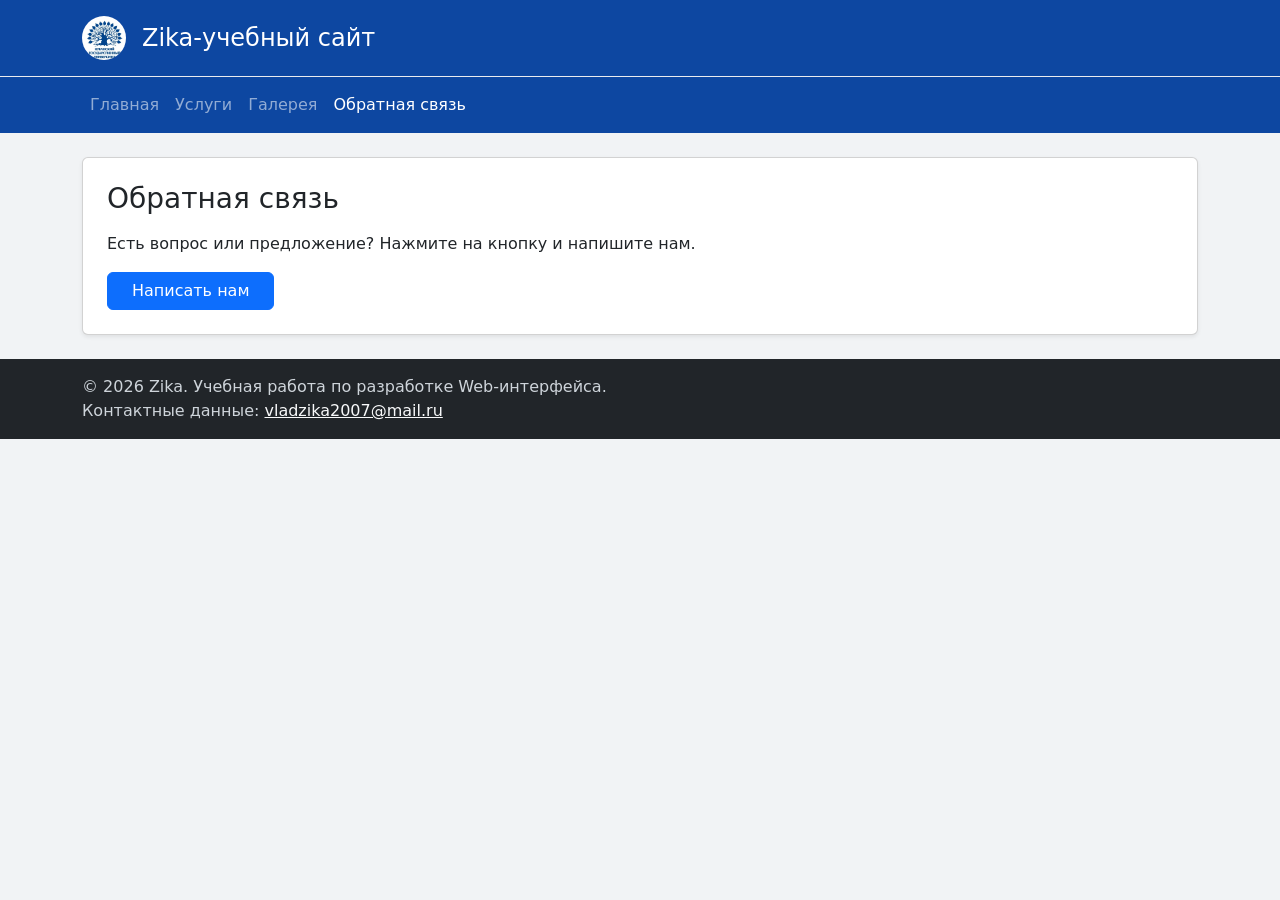
==== feedback.html @ bed8ccb2 "finish him" ====
<!DOCTYPE html>
<html lang="ru">
<head>
    <meta charset="utf-8">
    <meta name="viewport" content="width=device-width, initial-scale=1">
    <title>Обратная связь — Zika-учебный сайт</title>
    <link rel="stylesheet" href="https://cdn.jsdelivr.net/npm/bootstrap@5.3.3/dist/css/bootstrap.min.css">
    <link rel="stylesheet" href="style.css">
    <link rel="stylesheet" href="feedback.css">
    <script src="feedback.js" defer></script>
</head>
<body>

<header class="site-header">
    <div class="container py-3">
        <div class="d-flex align-items-center gap-3">
            <a href="https://kubsu.ru/" title="КубГУ">
                <img class="site-logo" src="kubanskiy.jpg" alt="КубГУ">
            </a>
            <h1 class="h4 text-white mb-0">Zika-учебный сайт</h1>
        </div>
    </div>
    <nav class="navbar navbar-expand navbar-dark border-top border-light-subtle" aria-label="Основное меню">
        <div class="container">
            <ul class="navbar-nav flex-wrap">
                <li class="nav-item"><a class="nav-link" href="index.html">Главная</a></li>
                <li class="nav-item"><a class="nav-link" href="service.html">Услуги</a></li>
                <li class="nav-item"><a class="nav-link" href="gallery.html">Галерея</a></li>
                <li class="nav-item"><a class="nav-link active" href="feedback.html" aria-current="page">Обратная связь</a></li>
            </ul>
        </div>
    </nav>
</header>

<main class="container py-4">
    <section id="contact" class="card shadow-sm">
        <div class="card-body p-3 p-md-4">
            <h2 class="h3 mb-3">Обратная связь</h2>
            <p>Есть вопрос или предложение? Нажмите на кнопку и напишите нам.</p>
            <div class="d-flex flex-wrap gap-2">
                <button class="btn btn-primary px-4" id="feedback-open" type="button">Написать нам</button>
            </div>
        </div>
    </section>
</main>

<footer class="site-footer">
    <div class="container py-3">
        <p class="mb-0">
            © 2026 Zika. Учебная работа по разработке Web-интерфейса.<br>
            Контактные данные: <a class="link-light" href="mailto:vladzika2007@mail.ru">vladzika2007@mail.ru</a>
        </p>
    </div>
</footer>

<div class="feedback-overlay" id="feedback-popup" role="dialog" aria-modal="true" aria-labelledby="feedback-title" hidden>
    <div class="feedback-dialog">
        <button class="feedback-close" id="feedback-close" type="button" aria-label="Закрыть">&times;</button>
        <h2 class="feedback-title h4" id="feedback-title">Обратная связь</h2>
        <form id="feedback-form" novalidate>
            <div class="mb-2">
                <label class="form-label" for="feedback-fullname">ФИО:</label>
                <input class="form-control" type="text" name="fullname" id="feedback-fullname" required placeholder=" "
                       pattern="\s*\p{L}[\p{L}\-]*(\s+\p{L}[\p{L}\-]*)+\s*"
                       title="Введите имя и фамилию через пробел, только буквы">
            </div>
            <div class="mb-2">
                <label class="form-label" for="feedback-email">Email:</label>
                <input class="form-control" type="email" id="feedback-email" name="email" autocomplete="email" required>
            </div>
            <div class="mb-2">
                <label class="form-label" for="feedback-phone">Телефон:</label>
                <input class="form-control" type="tel" id="feedback-phone" name="phone" autocomplete="tel" pattern="[0-9+ ]{10,}" title="Не менее 10 символов: цифры, пробелы и знак +" required>
            </div>
            <div class="mb-2">
                <label class="form-label" for="feedback-organization">Организация:</label>
                <input class="form-control" type="text" id="feedback-organization" name="organization" autocomplete="organization">
            </div>
            <div class="mb-2">
                <label class="form-label" for="feedback-message">Сообщение:</label>
                <textarea class="form-control" id="feedback-message" name="message" rows="3" required></textarea>
            </div>
            <div class="form-check mb-2">
                <input class="form-check-input" type="checkbox" id="feedback-agree" name="agree" required>
                <label class="form-check-label" for="feedback-agree">Согласен с <a href="privacy.html" target="_blank" rel="noopener">политикой обработки персональных данных</a></label>
            </div>
            <button class="btn btn-primary w-100" id="feedback-submit" type="submit">Отправить</button>
            <div id="feedback-status" role="status" hidden></div>
        </form>
    </div>
</div>

</body>
</html>
---- style.css ----
/* Свои стили поверх Bootstrap. Подход Mobile First:
   сначала базовые стили для телефона, затем media (min-width) для широких экранов. */

html {
    scroll-behavior: smooth;
}

body {
    background-color: #f1f3f5;
}

/* Шапка и подвал */
.site-header {
    background-color: #0d47a1;
}

.site-footer {
    background-color: #212529;
    color: #ced4da;
}

/* Логотип: круглый (на телефоне поменьше) */
.site-logo {
    display: block;
    width: 38px;
    height: 38px;
    border-radius: 50%;
    object-fit: cover;
    background-color: #fff;
}

/* Якорные переходы не прижимаются к верху окна */
main section,
main h3[id] {
    scroll-margin-top: 1rem;
}

/* ---------- Слайдер-галерея ---------- */

.slider {
    --per: 1; /* сколько изображений помещается на экране */
    align-items: center;
    display: flex;
    gap: 0.5rem;
}

.slider-viewport {
    flex: 1 1 auto;
    min-width: 0;
    overflow: hidden;
}

.slider-track {
    display: flex;
    list-style: none;
    margin: 0;
    padding: 0;
    transition: transform 0.4s ease;
}

.slide {
    box-sizing: border-box;
    flex: 0 0 calc(100% / var(--per));
    padding: 0 0.4rem;
}

.slide img {
    aspect-ratio: 4 / 3;
    background-color: #fff;
    border: 1px solid #dee2e6;
    border-radius: 0.5rem;
    display: block;
    height: auto;
    object-fit: contain;
    width: 100%;
}

.slider-arrow {
    align-items: center;
    background-color: #1a5a96;
    border: 0;
    border-radius: 50%;
    color: #fff;
    cursor: pointer;
    display: flex;
    flex: 0 0 auto;
    height: 44px;
    justify-content: center;
    padding: 0;
    width: 44px;
}

.slider-arrow:hover {
    background-color: #0d47a1;
}

.slider-arrow:disabled {
    cursor: default;
    opacity: 0.35;
}

/* Пейджер: точки, под ними текст «Страница N из M» */
.pager {
    text-align: center;
}

.pager-dots {
    display: flex;
    flex-wrap: wrap;
    gap: 0.6rem;
    justify-content: center;
    margin-bottom: 0.5rem;
}

.pager-dot {
    background-color: transparent;
    border: 2px solid #1a5a96;
    border-radius: 50%;
    cursor: pointer;
    height: 14px;
    padding: 0;
    width: 14px;
}

.pager-dot.is-active {
    background-color: #1a5a96;
}

/* Планшет и выше (≥768px): три изображения, логотип покрупнее */
@media (min-width: 768px) {
    .site-logo {
        width: 44px;
        height: 44px;
    }

    .slider {
        --per: 3;
    }
}
---- feedback.css ----
/* Попап обратной связи. Поля и кнопки оформлены классами Bootstrap,
   как и остальной сайт, поэтому цвета берутся из общей темы. */

body.popup-open {
    overflow: hidden;
}

.feedback-overlay {
    position: fixed;
    inset: 0;
    z-index: 1050;
    display: flex;
    align-items: center;
    justify-content: center;
    padding: 1rem;
    background: rgba(20, 40, 70, 0.55);
}

.feedback-overlay[hidden] {
    display: none;
}

.feedback-dialog {
    position: relative;
    width: 100%;
    max-width: 480px;
    max-height: 100%;
    overflow-y: auto;
    padding: 1.25rem 1.5rem 1.5rem;
    background: #fff;
    border-radius: 12px;
    box-shadow: 0 10px 40px rgba(0, 0, 0, 0.35);
}

.feedback-close {
    position: absolute;
    top: 0.5rem;
    right: 0.75rem;
    padding: 0 0.25rem;
    border: 0;
    background: none;
    color: #0d6efd;
    font-size: 1.75rem;
    line-height: 1;
    cursor: pointer;
}

.feedback-title {
    margin: 0 2rem 0.75rem 0;
    color: #0d6efd;
}

/* Смартфоны: форма целиком помещается в экран без прокрутки */
@media (max-width: 575.98px) {
    .feedback-overlay {
        padding: 0.5rem;
    }

    .feedback-dialog {
        padding: 0.75rem 1rem 1rem;
    }

    .feedback-title {
        margin-bottom: 0.25rem;
        font-size: 1.25rem;
    }

    .feedback-dialog .form-label {
        margin-bottom: 0.125rem;
        font-size: 0.875rem;
        font-weight: 600;
    }

    .feedback-dialog .form-control {
        padding: 0.25rem 0.5rem;
        font-size: 0.9rem;
    }

    .feedback-dialog .mb-2 {
        margin-bottom: 0.4rem !important;
    }

    .feedback-dialog .form-check-label {
        font-size: 0.8rem;
    }
}
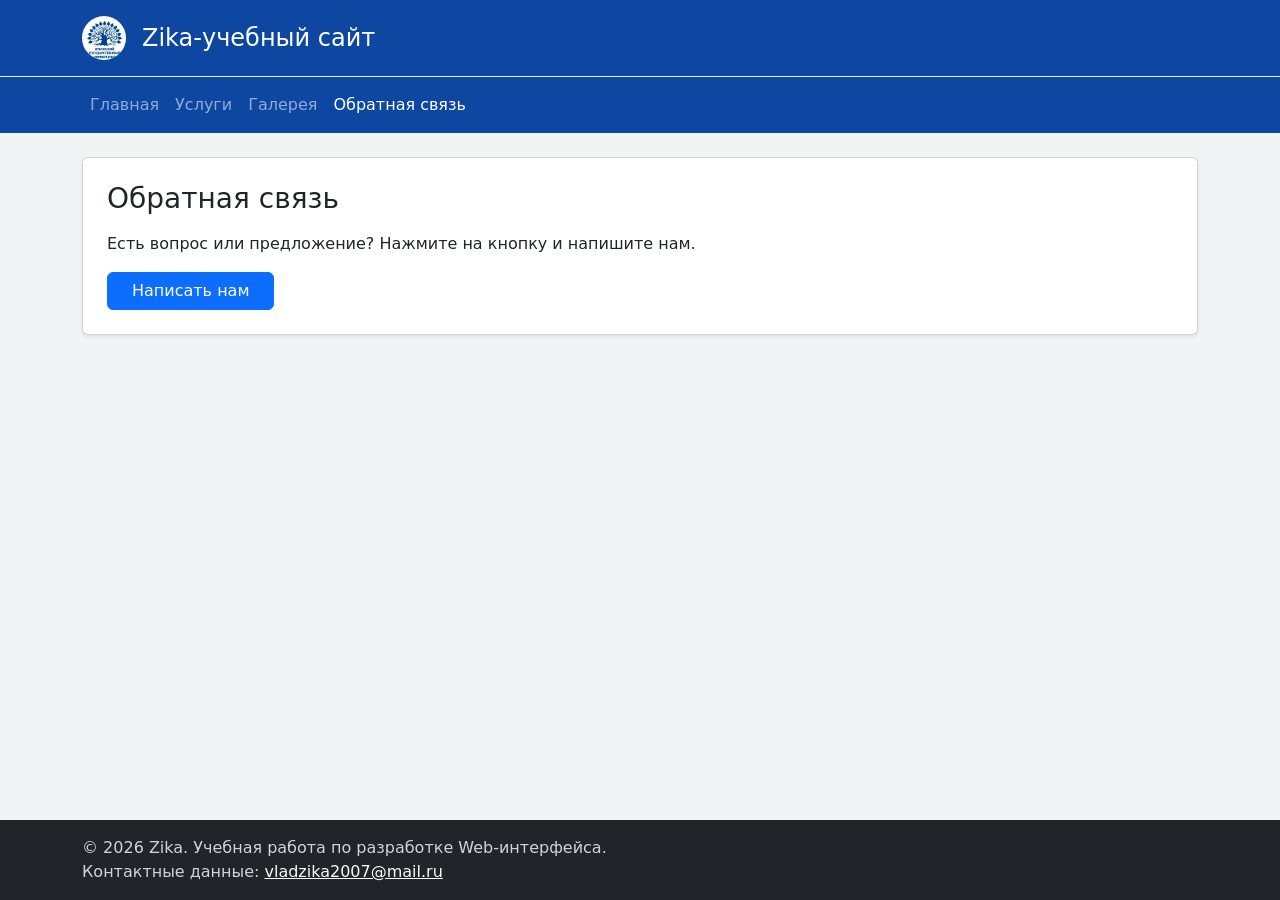
==== commit ad42543c: "finish him1" ====
--- a/feedback.html
+++ b/feedback.html
@@ -7,6 +7,7 @@
     <link rel="stylesheet" href="https://cdn.jsdelivr.net/npm/bootstrap@5.3.3/dist/css/bootstrap.min.css">
     <link rel="stylesheet" href="style.css">
     <link rel="stylesheet" href="feedback.css">
+    <link rel="stylesheet" href="layout.css">
     <script src="feedback.js" defer></script>
 </head>
 <body>
@@ -43,15 +44,6 @@
         </div>
     </section>
 </main>
-
-<footer class="site-footer">
-    <div class="container py-3">
-        <p class="mb-0">
-            © 2026 Zika. Учебная работа по разработке Web-интерфейса.<br>
-            Контактные данные: <a class="link-light" href="mailto:vladzika2007@mail.ru">vladzika2007@mail.ru</a>
-        </p>
-    </div>
-</footer>
 
 <div class="feedback-overlay" id="feedback-popup" role="dialog" aria-modal="true" aria-labelledby="feedback-title" hidden>
     <div class="feedback-dialog">
@@ -90,5 +82,14 @@
     </div>
 </div>
 
+<footer class="site-footer">
+    <div class="container py-3">
+        <p class="mb-0">
+            © 2026 Zika. Учебная работа по разработке Web-интерфейса.<br>
+            Контактные данные: <a class="link-light" href="mailto:vladzika2007@mail.ru">vladzika2007@mail.ru</a>
+        </p>
+    </div>
+</footer>
+
 </body>
-</html>
+</html>
--- a/layout.css
+++ b/layout.css
@@ -0,0 +1,19 @@
+html,
+body {
+    height: 100%;
+}
+
+body {
+    display: flex;
+    flex-direction: column;
+    min-height: 100vh;
+    margin: 0;
+}
+
+main {
+    flex: 1 0 auto;
+}
+
+.site-footer {
+    margin-top: auto;
+}
